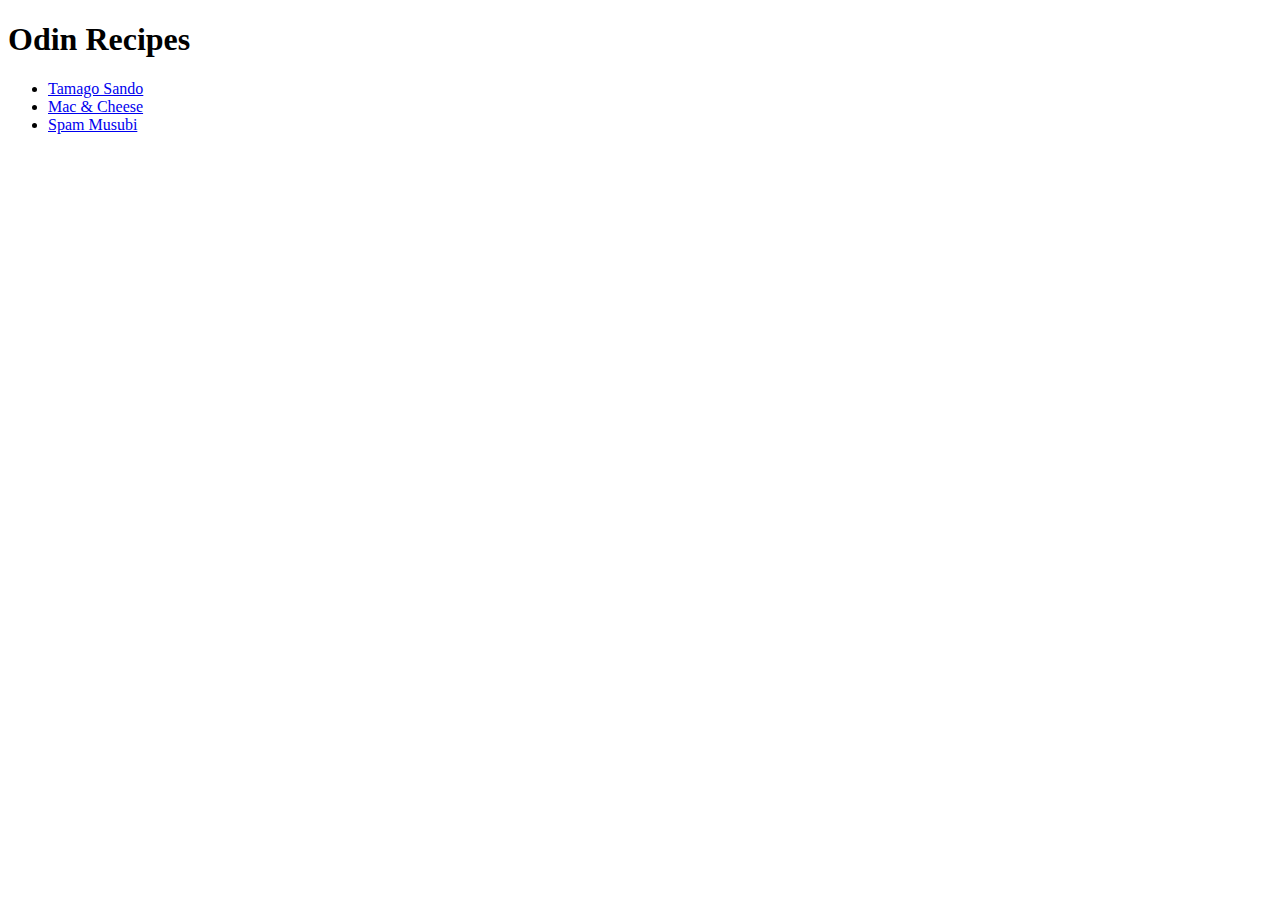
==== index.html @ ecbd250a "Add webpage for spam musubi" ====
<!DOCTYPE html>
<html lang="en">
<head>
  <meta charset="UTF-8">
  <meta http-equiv="X-UA-Compatible" content="IE=edge">
  <meta name="viewport" content="width=device-width, initial-scale=1.0">
  <title>odin-recipes</title>
</head>
<body>
  <h1>Odin Recipes</h1>
  <ul>
    <li><a href="./recipes/tamago-sando.html">Tamago Sando</a></li>
    <li><a href="./recipes/mac-and-cheese.html">Mac & Cheese</a></li>
    <li><a href="./recipes/spam-musubi.html">Spam Musubi</a></li>
  </ul>
</body>
</html>
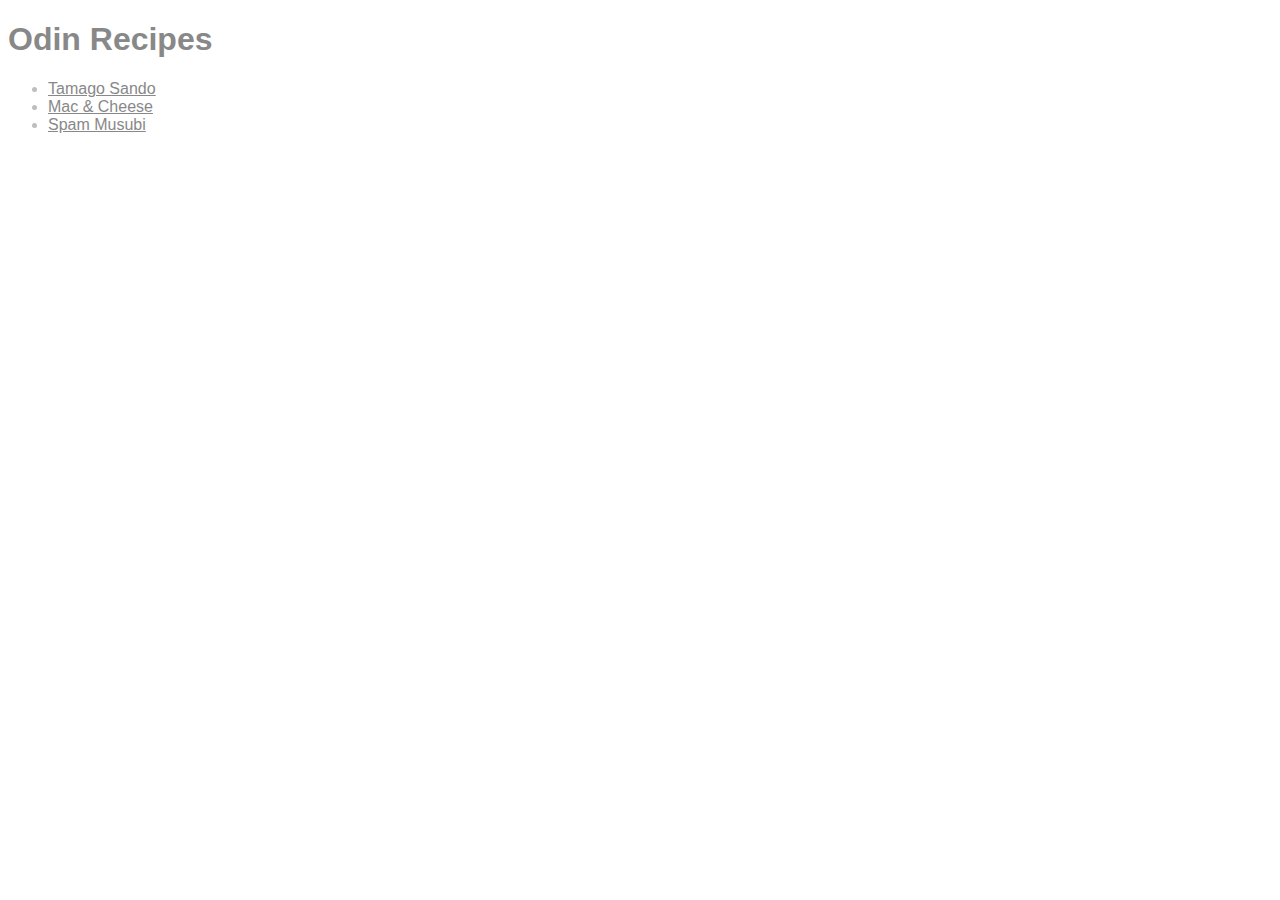
==== commit 6d672b5b: "Create external css and link all files to it" ====
--- a/index.html
+++ b/index.html
@@ -4,6 +4,7 @@
   <meta charset="UTF-8">
   <meta http-equiv="X-UA-Compatible" content="IE=edge">
   <meta name="viewport" content="width=device-width, initial-scale=1.0">
+  <link rel="stylesheet" href="./styles/style.css">
   <title>odin-recipes</title>
 </head>
 <body>
--- a/styles/style.css
+++ b/styles/style.css
@@ -0,0 +1,8 @@
+* {
+    font-family: arial;
+    color: rgb(136,136,136);
+}
+
+ol li, ul li{
+    color: rgb(190,190,190);
+}